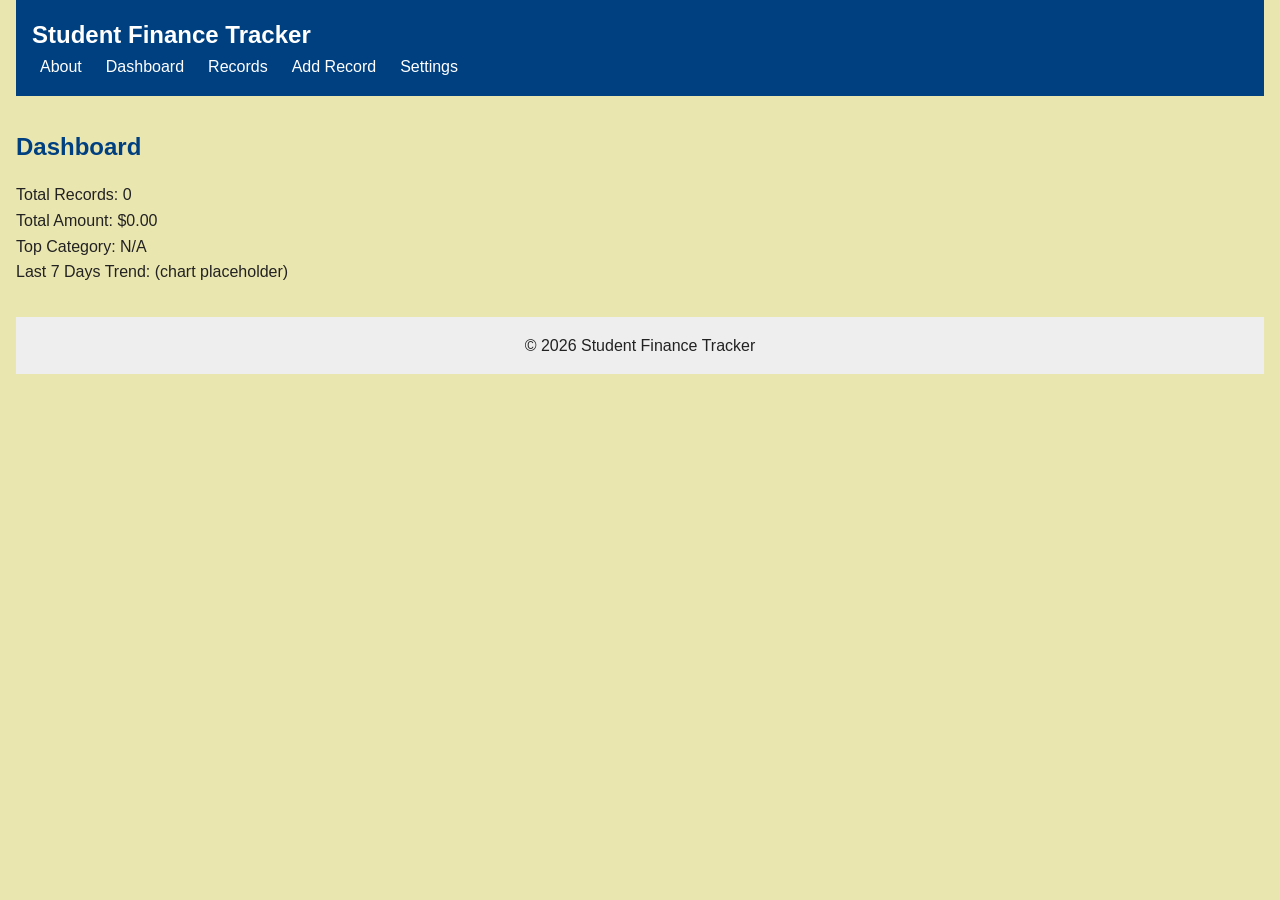
==== project-root/index.html @ 47c7c78e "Fix project-root folder structure and remove accidental submodule" ====
<!DOCTYPE html>
<html lang="en">
<head>
  <meta charset="UTF-8">
  <meta name="viewport" content="width=device-width, initial-scale=1.0">
  <title>Dashboard - Student Finance Tracker</title>
  <link rel="stylesheet" href="styles/main.css">
</head>
<body>
  <a href="#main" class="skip-link">Skip to content</a>
  <header>
    <h1>Student Finance Tracker</h1>
    <nav>
      <ul>
        <li><a href="about.html">About</a></li>
        <li><a href="index.html">Dashboard</a></li>
        <li><a href="records.html">Records</a></li>
        <li><a href="form.html">Add Record</a></li>
        <li><a href="settings.html">Settings</a></li>
      </ul>
    </nav>
  </header>

  <main id="main">
    <section>
      <h2>Dashboard</h2>
      <div id="stats">
        <p>Total Records: 0</p>
        <p>Total Amount: $0.00</p>
        <p>Top Category: N/A</p>
        <p>Last 7 Days Trend: (chart placeholder)</p>
      </div>
    </section>
  </main>

  <footer>
    <p>&copy; 2026 Student Finance Tracker</p>
  </footer>
</body>
</html>
---- project-root/styles/main.css ----
/* Reset & base */
* {
  margin: 0;
  padding: 0;
  box-sizing: border-box;
}

body {
  font-family: 'Inter', sans-serif;
  line-height: 1.6;
  background: #eae6b0;
  color: #222;
  padding: 0 1rem;
}

/* Skip link for accessibility */
.skip-link {
  position: absolute;
  left: -999px;
  top: auto;
  background: #000;
  color: #ffedb0;
  padding: 0.5rem;
}
.skip-link:focus {
  left: 0;
  top: 0;
  z-index: 1000;
}

/* Header & nav */
header {
  background: #004080;
  color: #fff;
  padding: 1rem;
}
header h1 {
  font-size: 1.5rem;
}
nav ul {
  list-style: none;
  display: flex;
  flex-wrap: wrap;
  gap: 0.5rem;
}
nav a {
  color: #fff;
  text-decoration: none;
  padding: 0.5rem;
  transition: background 0.3s ease;
}
nav a:hover,
nav a:focus {
  background: #0066cc;
  border-radius: 4px;
}

/* Sections */
section {
  margin: 2rem 0;
}
h2 {
  margin-bottom: 1rem;
  color: #004080;
}

/* Table */
table {
  width: 100%;
  border-collapse: collapse;
  margin-top: 1rem;
}
th, td {
  border: 1px solid #ddd;
  padding: 0.5rem;
  text-align: left;
}
th {
  background: #eee;
}
tr:nth-child(even) {
  background: #f2f2f2;
}

/* Form */
form {
  display: flex;
  flex-direction: column;
  gap: 1rem;
}
label {
  display: flex;
  flex-direction: column;
  font-weight: bold;
}
input, button {
  padding: 0.5rem;
  font-size: 1rem;
}
button {
  background: #004080;
  color: #fff;
  border: none;
  cursor: pointer;
  transition: background 0.3s ease;
}
button:hover,
button:focus {
  background: #0066cc;
}

/* Footer */
footer {
  text-align: center;
  padding: 1rem;
  background: #eee;
  margin-top: 2rem;
}
/* slideshoww */
.slideshow-container {
  position: relative;
  max-width: 600px;
  margin: 2rem auto;
  overflow: hidden;
  border-radius: 8px;
  box-shadow: 0 2px 6px rgba(0,0,0,0.2);
}

.slide {
  display: none;
  width: 100%;
  height: auto;
  transition: opacity 1s ease-in-out;
}

.slide.active {
  display: block;
  opacity: 1;
}
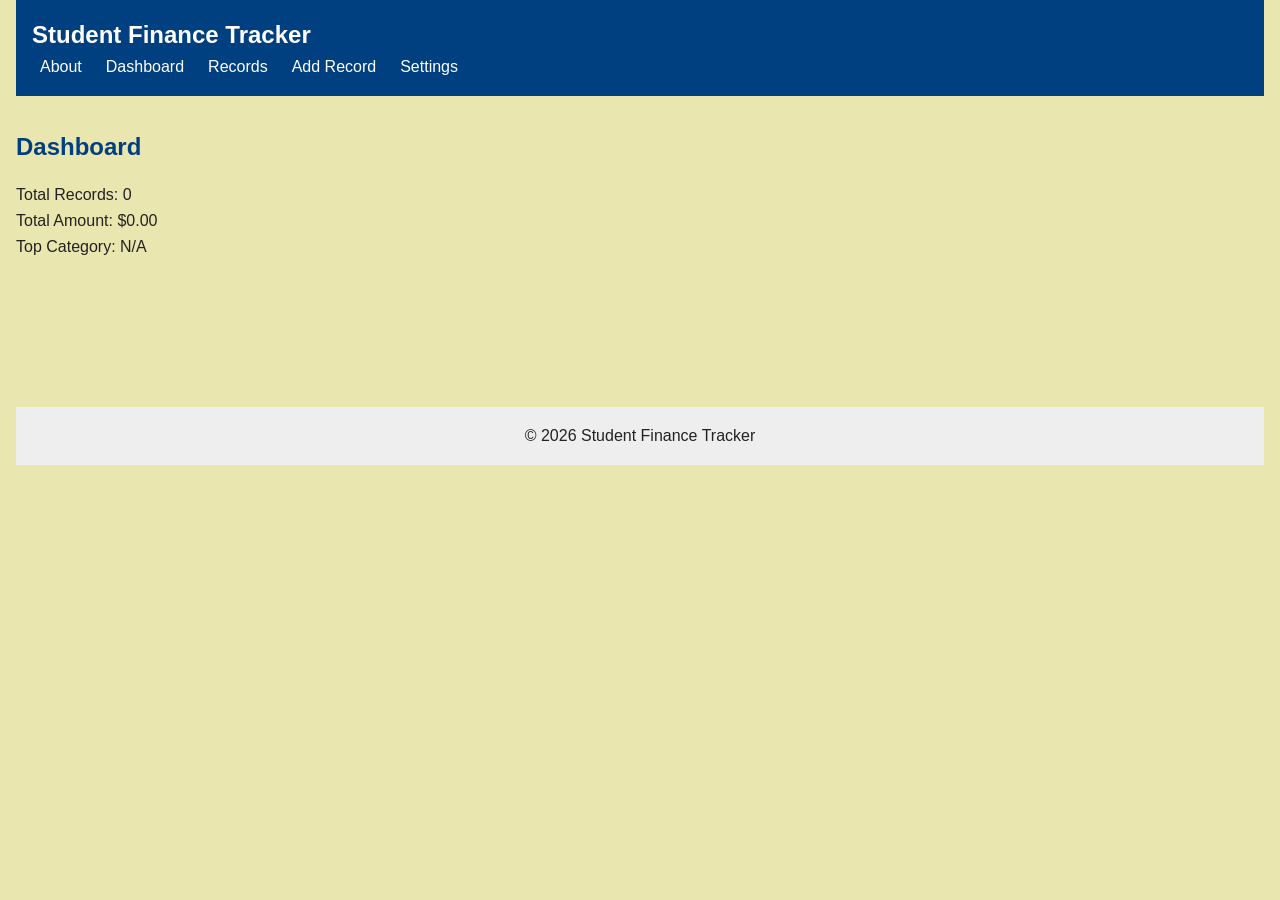
==== commit 5cdfc0d6: "edited form.js added if statement for invalid values" ====
--- a/project-root/index.html
+++ b/project-root/index.html
@@ -36,5 +36,6 @@
   <footer>
     <p>&copy; 2026 Student Finance Tracker</p>
   </footer>
+  <script type="module" src="scripts/dashboard.js"></script>
 </body>
 </html>
--- a/project-root/styles/main.css
+++ b/project-root/styles/main.css
@@ -136,4 +136,17 @@
 .slide.active {
   display: block;
   opacity: 1;
+}
+.trend-chart {
+  display: flex;
+  gap: 4px;
+  align-items: flex-end;
+  margin-top: 1rem;
+  height: 100px;
+}
+
+.trend-chart .bar {
+  flex: 1;
+  background: #004080;
+  transition: height 0.3s ease;
 }
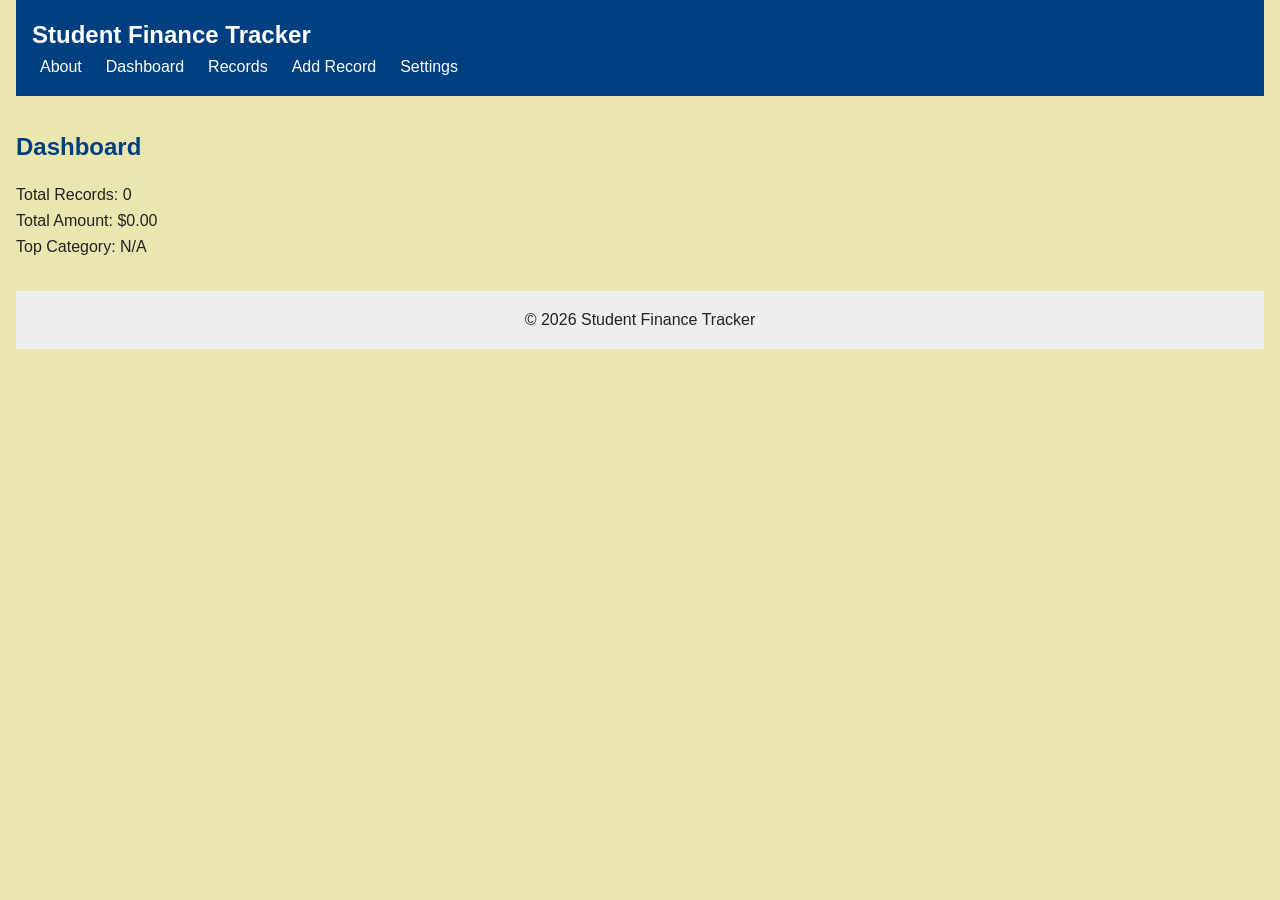
==== commit 6af86f96: "updated settings.html to select user's country of residence" ====
--- a/project-root/index.html
+++ b/project-root/index.html
@@ -21,21 +21,19 @@
     </nav>
   </header>
 
-  <main id="main">
-    <section>
-      <h2>Dashboard</h2>
-      <div id="stats">
-        <p>Total Records: 0</p>
-        <p>Total Amount: $0.00</p>
-        <p>Top Category: N/A</p>
-        <p>Last 7 Days Trend: (chart placeholder)</p>
-      </div>
-    </section>
-  </main>
+ <main id="main">
+  <section>
+    <h2>Dashboard</h2>
+    <p id="total-records">Total Records: 0</p>
+    <p id="total-amount">Total Amount: $0.00</p>
+    <p id="top-category">Top Category: N/A</p>
+  </section>
+</main>
+<script type="module" src="scripts/dashboard.js"></script>
 
   <footer>
     <p>&copy; 2026 Student Finance Tracker</p>
   </footer>
-  <script type="module" src="scripts/dashboard.js"></script>
+
 </body>
 </html>
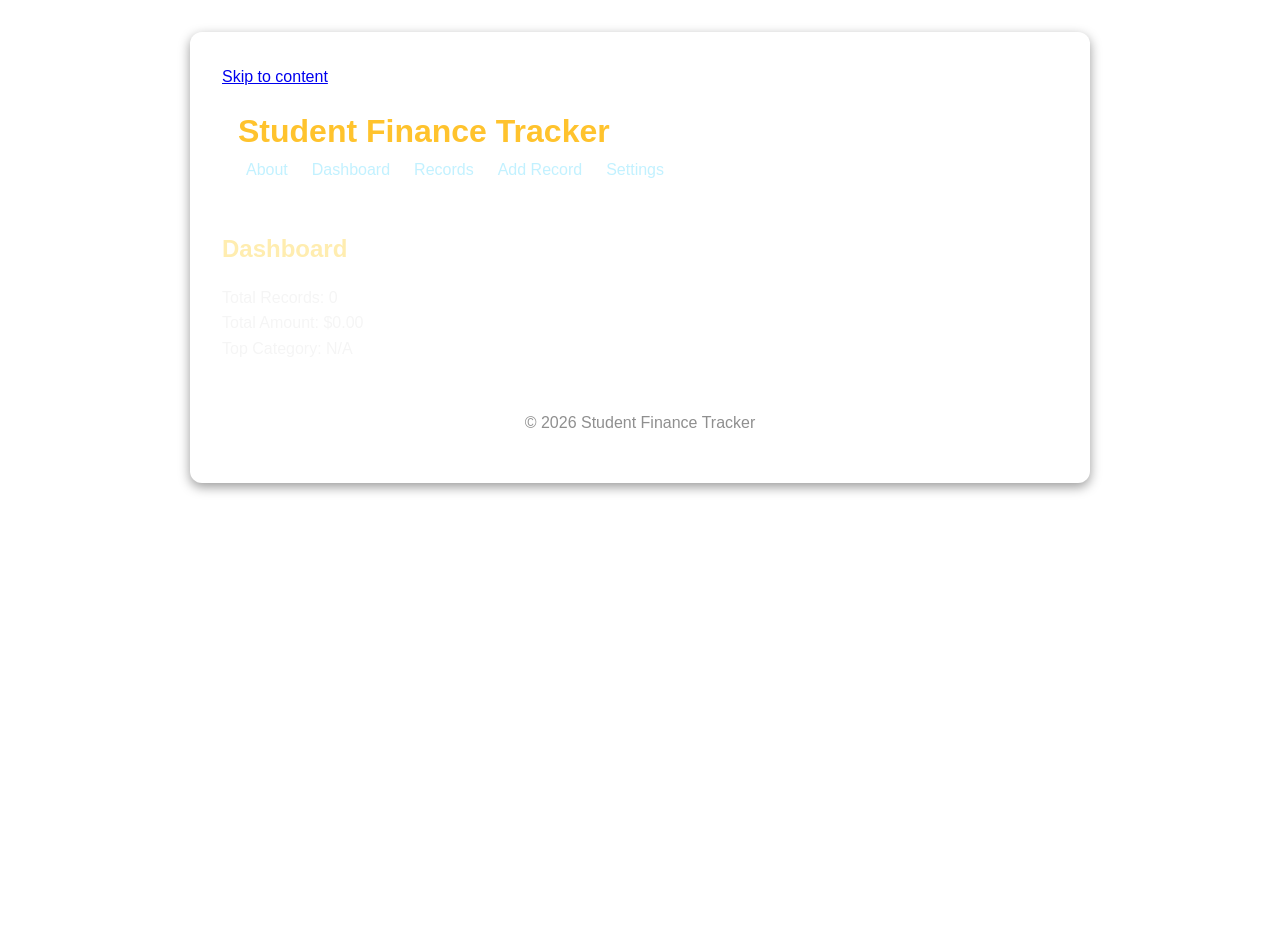
==== commit aa275813: "added a video background and changed styles color in main.css" ====
--- a/project-root/index.html
+++ b/project-root/index.html
@@ -7,33 +7,44 @@
   <link rel="stylesheet" href="styles/main.css">
 </head>
 <body>
-  <a href="#main" class="skip-link">Skip to content</a>
-  <header>
-    <h1>Student Finance Tracker</h1>
-    <nav>
-      <ul>
-        <li><a href="about.html">About</a></li>
-        <li><a href="index.html">Dashboard</a></li>
-        <li><a href="records.html">Records</a></li>
-        <li><a href="form.html">Add Record</a></li>
-        <li><a href="settings.html">Settings</a></li>
-      </ul>
-    </nav>
-  </header>
+  <!-- Video background -->
+  <video autoplay muted loop class="video-bg">
+    <source src="media/background2.mp4" type="video/mp4">
+    Your browser does not support the video tag.
+  </video>
 
- <main id="main">
-  <section>
-    <h2>Dashboard</h2>
-    <p id="total-records">Total Records: 0</p>
-    <p id="total-amount">Total Amount: $0.00</p>
-    <p id="top-category">Top Category: N/A</p>
-  </section>
-</main>
-<script type="module" src="scripts/dashboard.js"></script>
+  <!-- Content wrapper with blur -->
+  <div class="content-wrapper">
+    <a href="#main" class="skip-link">Skip to content</a>
 
-  <footer>
-    <p>&copy; 2026 Student Finance Tracker</p>
-  </footer>
+    <header>
+      <h1>Student Finance Tracker</h1>
+      <nav>
+        <ul>
+          <li><a href="about.html">About</a></li>
+          <li><a href="index.html">Dashboard</a></li>
+          <li><a href="records.html">Records</a></li>
+          <li><a href="form.html">Add Record</a></li>
+          <li><a href="settings.html">Settings</a></li>
+        </ul>
+      </nav>
+    </header>
 
+    <main id="main">
+      <section>
+        <h2>Dashboard</h2>
+        <p id="total-records">Total Records: 0</p>
+        <p id="total-amount">Total Amount: $0.00</p>
+        <p id="top-category">Top Category: N/A</p>
+      </section>
+    </main>
+
+    <footer>
+      <p>&copy; 2026 Student Finance Tracker</p>
+    </footer>
+  </div>
+
+  <!-- Scripts -->
+  <script type="module" src="scripts/dashboard.js"></script>
 </body>
 </html>
--- a/project-root/styles/main.css
+++ b/project-root/styles/main.css
@@ -5,37 +5,45 @@
   box-sizing: border-box;
 }
 
-body {
+body, html {
+  height: 100%;
   font-family: 'Inter', sans-serif;
+  color: #f5f5f5; /* off‑white for readability */
   line-height: 1.6;
-  background: #eae6b0;
-  color: #222;
-  padding: 0 1rem;
+
 }
 
-/* Skip link for accessibility */
-.skip-link {
-  position: absolute;
-  left: -999px;
-  top: auto;
-  background: #000;
-  color: #ffedb0;
-  padding: 0.5rem;
+/* Video background */
+.video-bg {
+  position: fixed;
+  top: 0;
+  left: 0;
+  width: 100%;
+  height: 100%;
+  object-fit: cover;
+  z-index: -1; /* behind everything */
 }
-.skip-link:focus {
-  left: 0;
-  top: 0;
-  z-index: 1000;
+
+.content-wrapper {
+  background: rgba(255, 255, 255, 0.15); /* very light transparent layer */
+  backdrop-filter: blur(12px);
+  -webkit-backdrop-filter: blur(12px);
+  border-radius: 12px;
+  padding: 2rem;
+  max-width: 900px;
+  margin: 2rem auto;
+  box-shadow: 0 4px 12px rgba(0,0,0,0.4);
 }
 
 /* Header & nav */
 header {
-  background: #004080;
-  color: #fff;
+  background: transparent; /* let blur box handle background */
+
   padding: 1rem;
 }
 header h1 {
-  font-size: 1.5rem;
+ color: #ffc32d;
+ justify-content: center;
 }
 nav ul {
   list-style: none;
@@ -44,14 +52,16 @@
   gap: 0.5rem;
 }
 nav a {
-  color: #fff;
+  justify-content: center;
+  color: #b7efffd8;
   text-decoration: none;
   padding: 0.5rem;
   transition: background 0.3s ease;
 }
 nav a:hover,
 nav a:focus {
-  background: #0066cc;
+  background: #c27400;
+  color: #fff;
   border-radius: 4px;
 }
 
@@ -61,7 +71,7 @@
 }
 h2 {
   margin-bottom: 1rem;
-  color: #004080;
+  color: #ffedb0;
 }
 
 /* Table */
@@ -93,12 +103,12 @@
   flex-direction: column;
   font-weight: bold;
 }
-input, button {
+input, button, select {
   padding: 0.5rem;
   font-size: 1rem;
 }
 button {
-  background: #004080;
+  background: #59acff;
   color: #fff;
   border: none;
   cursor: pointer;
@@ -106,37 +116,38 @@
 }
 button:hover,
 button:focus {
-  background: #0066cc;
+  background: #516e8b;
 }
 
 /* Footer */
 footer {
   text-align: center;
   padding: 1rem;
-  background: #eee;
   margin-top: 2rem;
+  color: #8f8f8f;
 }
-/* slideshoww */
+
+/* Slideshow */
 .slideshow-container {
   position: relative;
   max-width: 600px;
   margin: 2rem auto;
   overflow: hidden;
   border-radius: 8px;
-  box-shadow: 0 2px 6px rgba(0,0,0,0.2);
+  box-shadow: 0 2px 6px rgba(62, 62, 62, 0.2);
 }
-
 .slide {
   display: none;
   width: 100%;
   height: auto;
   transition: opacity 1s ease-in-out;
 }
-
 .slide.active {
   display: block;
   opacity: 1;
 }
+
+/* Trend chart */
 .trend-chart {
   display: flex;
   gap: 4px;
@@ -144,7 +155,6 @@
   margin-top: 1rem;
   height: 100px;
 }
-
 .trend-chart .bar {
   flex: 1;
   background: #004080;
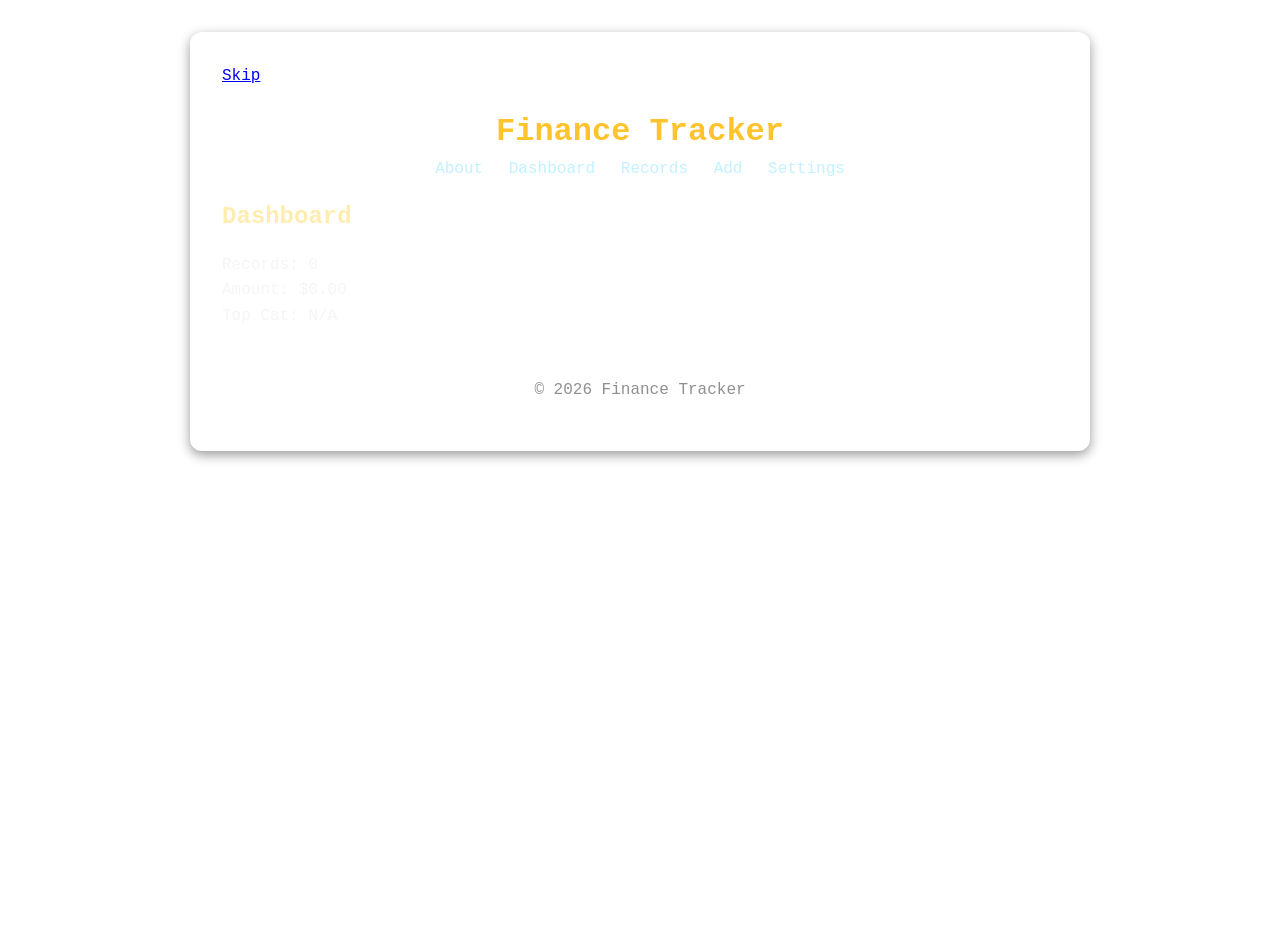
==== commit 5c14e7a7: "removed redundant data from all files" ====
--- a/project-root/index.html
+++ b/project-root/index.html
@@ -2,49 +2,41 @@
 <html lang="en">
 <head>
   <meta charset="UTF-8">
-  <meta name="viewport" content="width=device-width, initial-scale=1.0">
-  <title>Dashboard - Student Finance Tracker</title>
+  <title>Dashboard - Finance Tracker</title>
   <link rel="stylesheet" href="styles/main.css">
 </head>
 <body>
-  <!-- Video background -->
   <video autoplay muted loop class="video-bg">
     <source src="media/background2.mp4" type="video/mp4">
-    Your browser does not support the video tag.
+    Your browser doesn’t support video.
   </video>
 
-  <!-- Content wrapper with blur -->
   <div class="content-wrapper">
-    <a href="#main" class="skip-link">Skip to content</a>
+    <a href="#main" class="skip-link">Skip</a>
 
     <header>
-      <h1>Student Finance Tracker</h1>
+      <h1>Finance Tracker</h1>
       <nav>
-        <ul>
-          <li><a href="about.html">About</a></li>
-          <li><a href="index.html">Dashboard</a></li>
-          <li><a href="records.html">Records</a></li>
-          <li><a href="form.html">Add Record</a></li>
-          <li><a href="settings.html">Settings</a></li>
-        </ul>
+        <a href="about.html">About</a>
+        <a href="index.html">Dashboard</a>
+        <a href="records.html">Records</a>
+        <a href="form.html">Add</a>
+        <a href="settings.html">Settings</a>
       </nav>
     </header>
 
     <main id="main">
-      <section>
-        <h2>Dashboard</h2>
-        <p id="total-records">Total Records: 0</p>
-        <p id="total-amount">Total Amount: $0.00</p>
-        <p id="top-category">Top Category: N/A</p>
-      </section>
+      <h2>Dashboard</h2>
+      <p id="total-records">Records: 0</p>
+      <p id="total-amount">Amount: $0.00</p>
+      <p id="top-category">Top Cat: N/A</p>
     </main>
 
     <footer>
-      <p>&copy; 2026 Student Finance Tracker</p>
+      <p>&copy; 2026 Finance Tracker</p>
     </footer>
   </div>
 
-  <!-- Scripts -->
   <script type="module" src="scripts/dashboard.js"></script>
 </body>
 </html>
--- a/project-root/styles/main.css
+++ b/project-root/styles/main.css
@@ -7,7 +7,9 @@
 
 body, html {
   height: 100%;
-  font-family: 'Inter', sans-serif;
+
+  font-family: "Courier New", Courier, monospace;
+
   color: #f5f5f5; /* off‑white for readability */
   line-height: 1.6;
 
@@ -38,7 +40,7 @@
 /* Header & nav */
 header {
   background: transparent; /* let blur box handle background */
-
+ text-align: center; 
   padding: 1rem;
 }
 header h1 {
@@ -48,12 +50,14 @@
 nav ul {
   list-style: none;
   display: flex;
+  justify-content: center;
   flex-wrap: wrap;
   gap: 0.5rem;
 }
 nav a {
-  justify-content: center;
+
   color: #b7efffd8;
+    
   text-decoration: none;
   padding: 0.5rem;
   transition: background 0.3s ease;
@@ -78,18 +82,31 @@
 table {
   width: 100%;
   border-collapse: collapse;
-  margin-top: 1rem;
+  background: rgba(255, 255, 255, 0.1); /* semi-transparent background */
+  backdrop-filter: blur(8px);
+  -webkit-backdrop-filter: blur(8px);
+  color: #f5f5f5; /* light text for readability */
+  border-radius: 8px;
+  overflow: hidden;
+
 }
 th, td {
-  border: 1px solid #ddd;
-  padding: 0.5rem;
+  padding: 0.75rem 1rem;
   text-align: left;
+  border-bottom: 1px solid rgba(255, 255, 255, 0.2);
+
 }
 th {
-  background: #eee;
+  background: rgba(255, 255, 255, 0.05); /* slightly stronger blur for header */
+  color: #ffedb0; /* warm highlight for headings */
+
 }
+tr:hover {
+  background: oklab(59.619% 0.01287 0.004 / 0.2); /* highlight row on hover */
+}
+
 tr:nth-child(even) {
-  background: #f2f2f2;
+  background:oklab(94.697% 0.00516 0.00149 / 0.2);
 }
 
 /* Form */
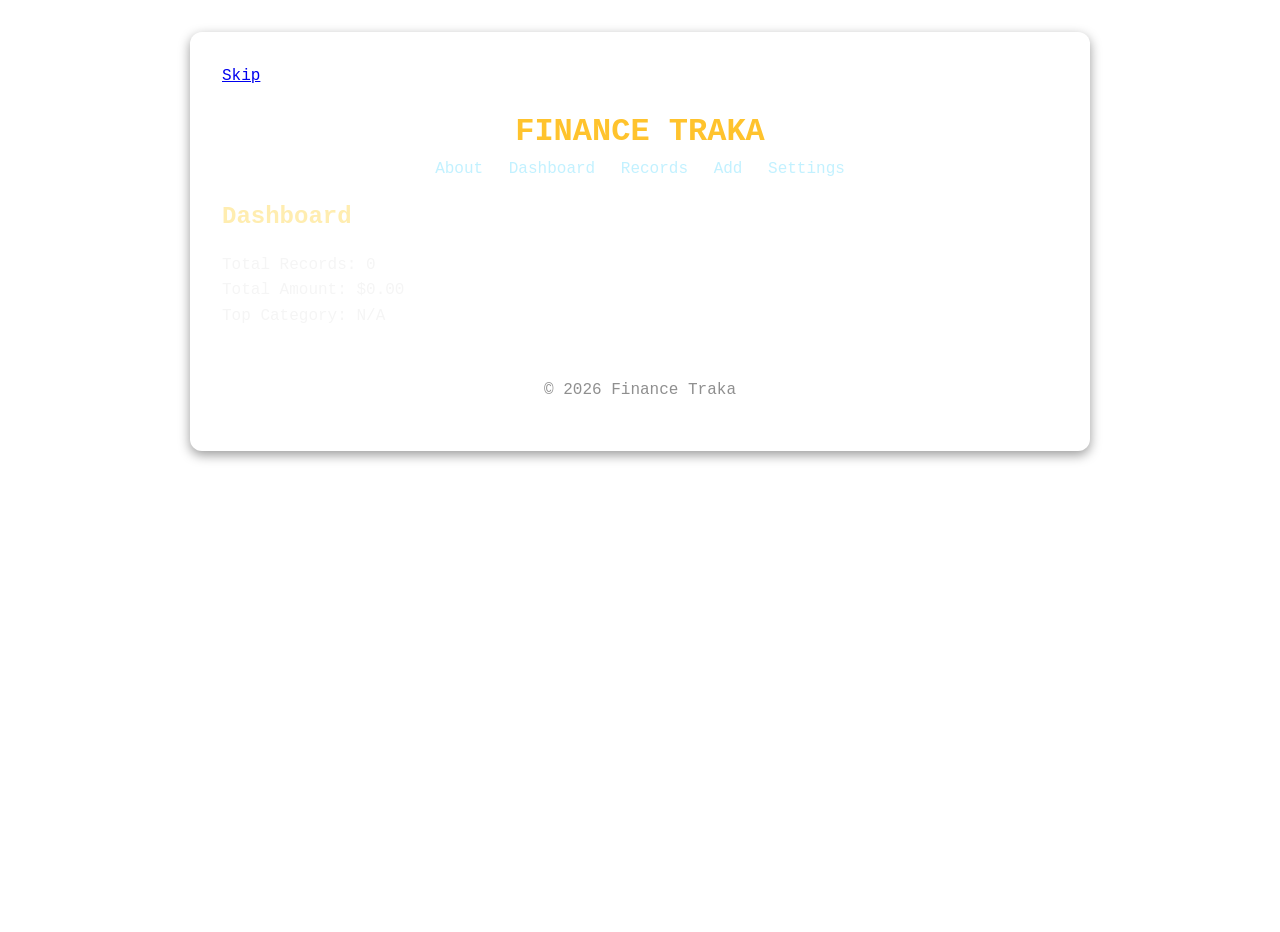
==== commit 9e5ff730: "updated arguments and added final README.md file" ====
--- a/project-root/index.html
+++ b/project-root/index.html
@@ -2,7 +2,7 @@
 <html lang="en">
 <head>
   <meta charset="UTF-8">
-  <title>Dashboard - Finance Tracker</title>
+  <title>Dashboard - FINANCE TRAKA</title>
   <link rel="stylesheet" href="styles/main.css">
 </head>
 <body>
@@ -15,7 +15,7 @@
     <a href="#main" class="skip-link">Skip</a>
 
     <header>
-      <h1>Finance Tracker</h1>
+      <h1>FINANCE TRAKA</h1>
       <nav>
         <a href="about.html">About</a>
         <a href="index.html">Dashboard</a>
@@ -33,7 +33,7 @@
     </main>
 
     <footer>
-      <p>&copy; 2026 Finance Tracker</p>
+      <p>&copy; 2026 Finance Traka</p>
     </footer>
   </div>
 
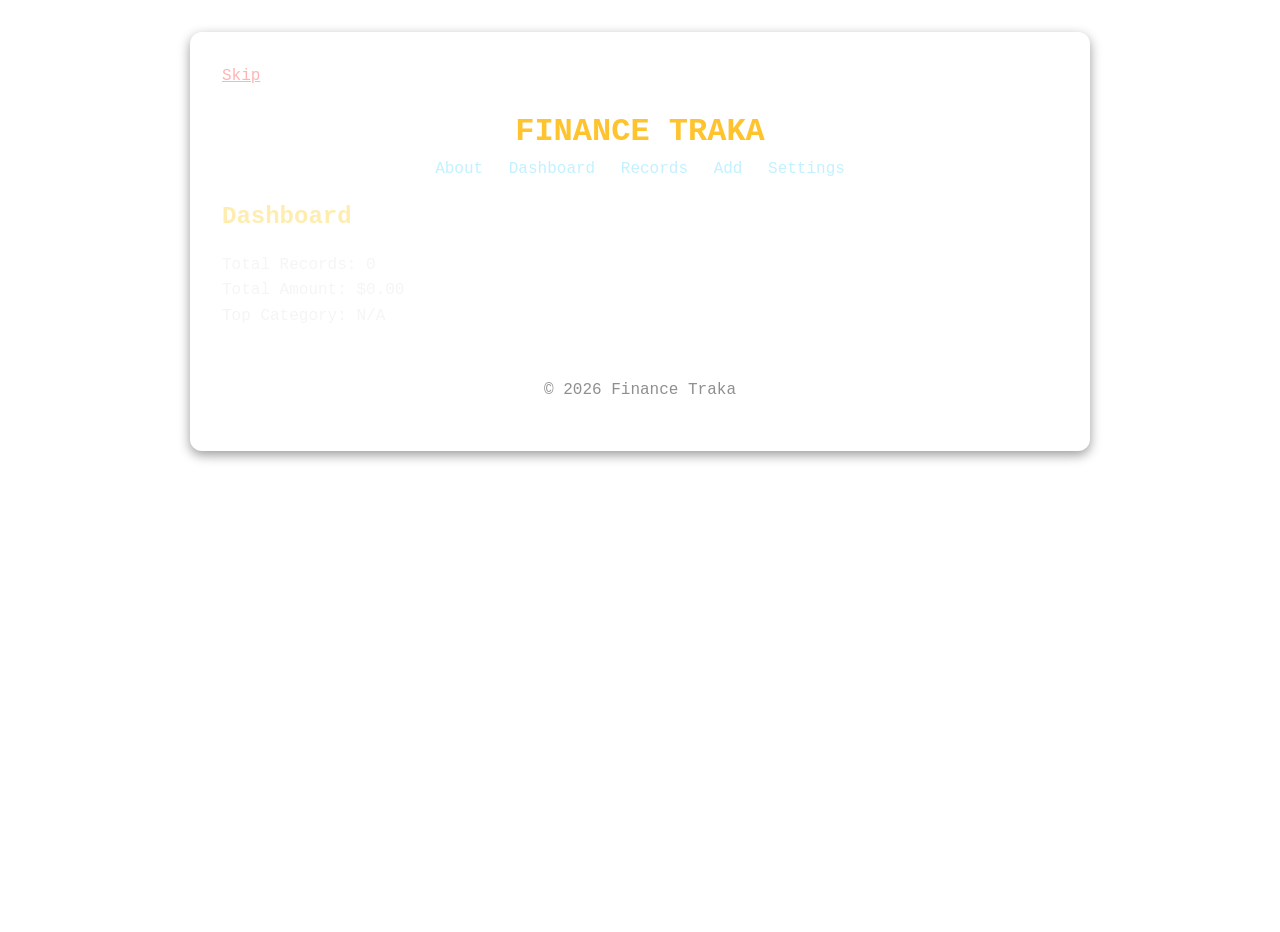
==== commit f3b8eb5d: "" ====
--- a/project-root/index.html
+++ b/project-root/index.html
@@ -1,42 +1,42 @@
 <!DOCTYPE html>
 <html lang="en">
 <head>
-  <meta charset="UTF-8">
-  <title>Dashboard - FINANCE TRAKA</title>
+   <meta charset="UTF-8">
+   <title>Dashboard - FINANCE TRAKA</title>
   <link rel="stylesheet" href="styles/main.css">
 </head>
 <body>
-  <video autoplay muted loop class="video-bg">
+   <video autoplay muted loop class="video-bg">
     <source src="media/background2.mp4" type="video/mp4">
     Your browser doesn’t support video.
   </video>
 
   <div class="content-wrapper">
-    <a href="#main" class="skip-link">Skip</a>
+     <a href="#main" class="skip-link">Skip</a>
 
     <header>
-      <h1>FINANCE TRAKA</h1>
+       <h1>FINANCE TRAKA</h1>
       <nav>
         <a href="about.html">About</a>
-        <a href="index.html">Dashboard</a>
+         <a href="index.html">Dashboard</a>
         <a href="records.html">Records</a>
-        <a href="form.html">Add</a>
+         <a href="form.html">Add</a>
         <a href="settings.html">Settings</a>
       </nav>
     </header>
 
-    <main id="main">
-      <h2>Dashboard</h2>
+     <main id="main">
+       <h2>Dashboard</h2>
       <p id="total-records">Records: 0</p>
-      <p id="total-amount">Amount: $0.00</p>
+       <p id="total-amount">Amount: $0.00</p>
       <p id="top-category">Top Cat: N/A</p>
     </main>
 
-    <footer>
+     <footer>
       <p>&copy; 2026 Finance Traka</p>
     </footer>
   </div>
-
-  <script type="module" src="scripts/dashboard.js"></script>
+  
+   <script type="module" src="scripts/dashboard.js"></script>
 </body>
 </html>
--- a/project-root/styles/main.css
+++ b/project-root/styles/main.css
@@ -60,8 +60,15 @@
     
   text-decoration: none;
   padding: 0.5rem;
-  transition: background 0.3s ease;
+  transition: background0.3s ease;
 }
+a {
+  color: rgb(255, 180, 180);
+ }
+ a:hover {
+  color: rgb(255, 0, 0);
+ }
+
 nav a:hover,
 nav a:focus {
   background: #c27400;
